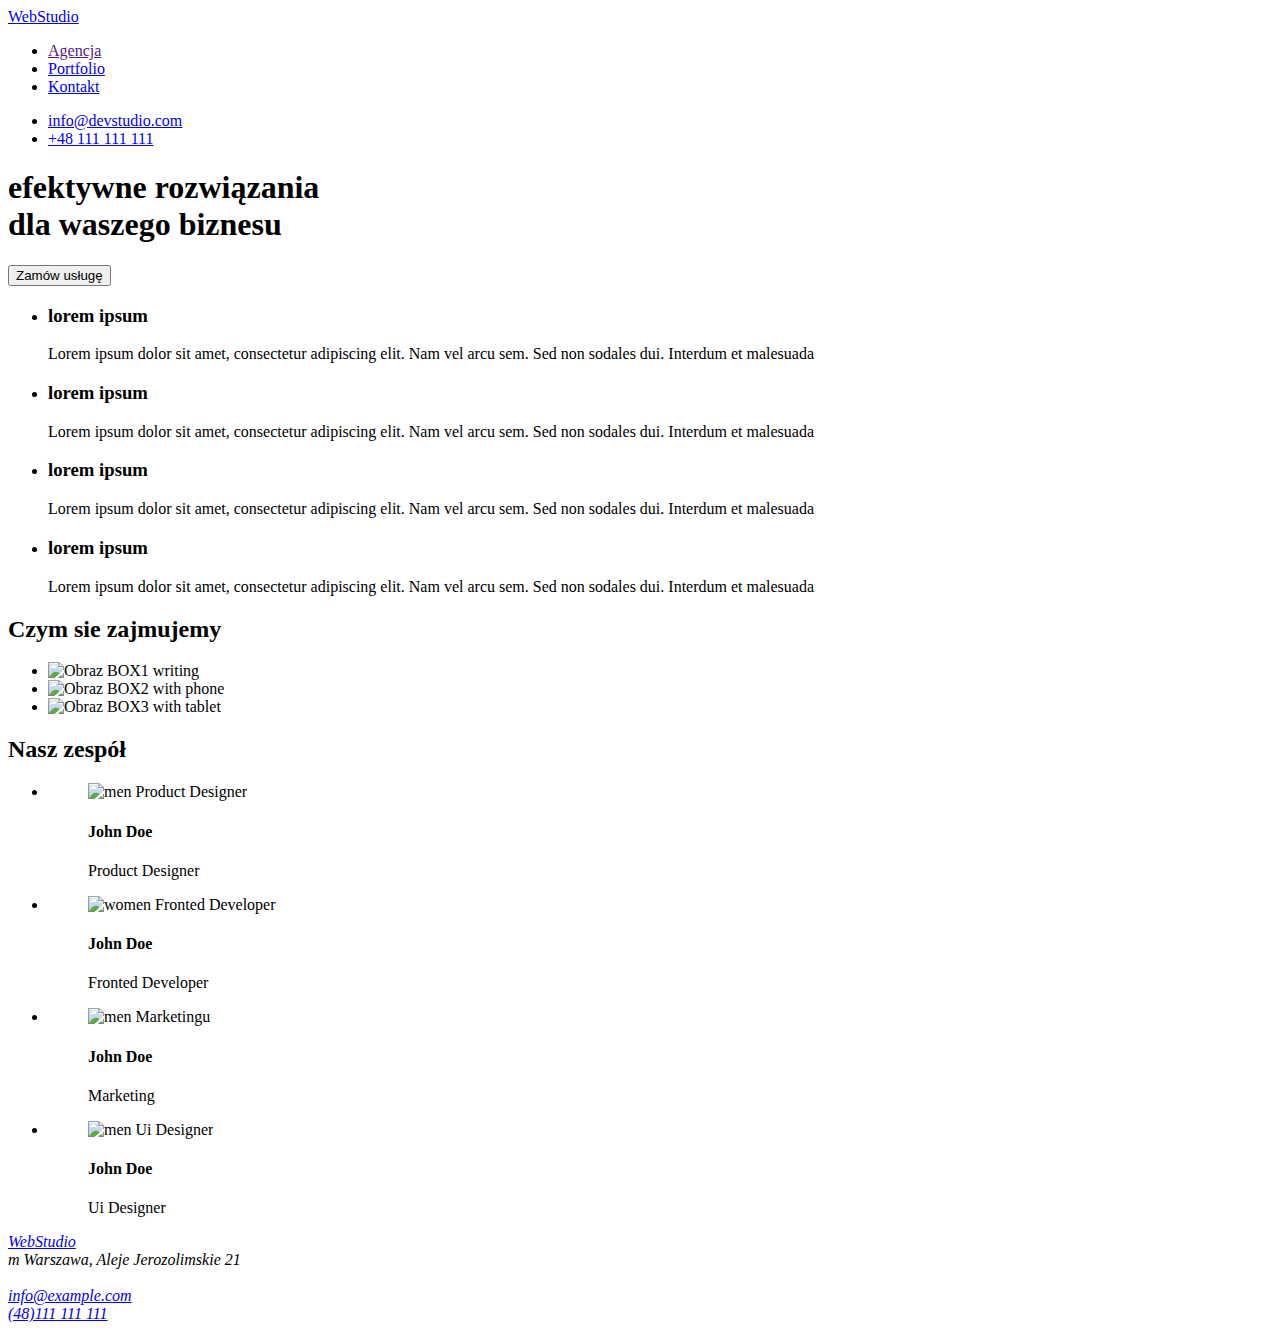
==== index.html @ 74d0e313 "logo poprawki" ====
<!DOCTYPE html>
<html lang="en">
  <head>
    <meta charset="UTF-8" />
    <meta http-equiv="X-UA-Compatible" content="IE=edge" />
    <meta name="viewport" content="width=device-width, initial-scale=1.0" />
    <link rel="stylesheet" href="/goit-markup-hw-02/style/style.css" />
    <link rel="preconnect" href="https://fonts.googleapis.com" />
    <link rel="preconnect" href="https://fonts.gstatic.com" crossorigin />
    <link
      href="https://fonts.googleapis.com/css2?family=Raleway:wght@700&family=Roboto:wght@400;500;700;900&display=swap"
      rel="stylesheet"
  />
    <title>Praca Domowa</title>
  </head>

  <body>
    <header>
      <!----logo--> 
      <a class="header-logo" href="index.html"><span> Web</span>Studio </a>
      <nav>
        <ul class="list-style adress">
          <li>
            <a class="link" target="_blank" rel="noreferrer noopener" href="">Agencja</a>
          </li>
          <li>
            <a class="link" target="_blank" rel="noreferrer noopener" href="./portfolio.html">Portfolio</a>
          </li>
          <li>
            <a class="link" target="_blank" rel="noreferrer noopener" href="/">Kontakt</a>
          </li>
        </ul>
      </nav>
      <ul class="list-style adress">
        <li>
          <a class="link" href="info@devstudio.com">info@devstudio.com</a>
        </li>
        <li><a class="phone" href="+48 111 111 111">+48 111 111 111</a></li>
      </ul>
    </header>

    <main>
      <section class="section1">
        <h1 class="title1">
          efektywne rozwiązania
          <div>dla waszego biznesu</div>
        </h1>
        <button class="button-order" type="submit">Zamów usługę</button>
      </section>
      <section>
        <ul class="list-style">
          <li>
            <h3 class="post-title">lorem ipsum</h3>
            <p class="post-lorem">
              Lorem ipsum dolor sit amet, consectetur adipiscing elit. Nam vel
              arcu sem. Sed non sodales dui. Interdum et malesuada
            </p>
          </li>
          <li>
            <h3 class="post-title">lorem ipsum</h3>
            <p class="post-lorem">
              Lorem ipsum dolor sit amet, consectetur adipiscing elit. Nam vel
              arcu sem. Sed non sodales dui. Interdum et malesuada
            </p>
          </li>
          <li>
            <h3 class="post-title">lorem ipsum</h3>
            <p class="post-lorem">
              Lorem ipsum dolor sit amet, consectetur adipiscing elit. Nam vel
              arcu sem. Sed non sodales dui. Interdum et malesuada
            </p>
          </li>
          <li>
            <h3 class="post-title">lorem ipsum</h3>
            <p class="post-lorem">
              Lorem ipsum dolor sit amet, consectetur adipiscing elit. Nam vel
              arcu sem. Sed non sodales dui. Interdum et malesuada
            </p>
          </li>
        </ul>
      </section>
      <section class="section2">
        <h2 class="title2">Czym sie zajmujemy</h2>
        <ul class="list-style">
          <li>
            <img
              src="https://raw.githubusercontent.com/KarolMajch/goit-markup-hw-01/main/images/box.jpg"
              alt="Obraz BOX1 writing"
              width="370"
              height="294"
            />
          </li>
          <li>
            <img
              src="https://raw.githubusercontent.com/KarolMajch/goit-markup-hw-01/main/images/box2.jpg"
              alt="Obraz BOX2 with phone"
              width="370"
              height="294"
            />
          </li>
          <li>
            <img
              src="https://raw.githubusercontent.com/KarolMajch/goit-markup-hw-01/main/images/box3.jpg"
              alt="Obraz BOX3 with tablet"
              width="370"
              height="294"
            />
          </li>
        </ul>
      </section>
      <section>
        <h2 class="title2">Nasz zespół</h2>
        <ul class="list-style">
          <li>
            <figure class="our-team">
              <img
                src="https://raw.githubusercontent.com/KarolMajch/goit-markup-hw-01/main/images/osoba%20product%20(1).jpg"
                alt="men Product Designer"
                width="270"
                height="260"
              />
              <figcaption>
                <h4 class="personal-date">John Doe</h4>
                <p class="job-position">Product Designer</p>
              </figcaption>
            </figure>
          </li>
          <li>
            <figure class="our-team">
              <img
                src="https://raw.githubusercontent.com/KarolMajch/goit-markup-hw-01/main/images/osoba%20fronted%20(1).jpg"
                alt="women Fronted Developer"
                width="270"
                height="260"
              />
              <figcaption>
                <h4 class="personal-date">John Doe</h4>
                <p class="job-position">Fronted Developer</p>
              </figcaption>
            </figure>
          </li>
          <li>
            <figure class="our-team">
              <img
                src="https://raw.githubusercontent.com/KarolMajch/goit-markup-hw-01/main/images/osoba%20Marketing%20(1).jpg"
                alt="men Marketingu"
                width="270"
                height="260"
              />
              <figcaption>
                <h4 class="personal-date">John Doe</h4>
                <p class="job-position">Marketing</p>
              </figcaption>
            </figure class="our-team">
          </li>
          <li>
            <figure>
              <img
                src="https://raw.githubusercontent.com/KarolMajch/goit-markup-hw-01/main/images/osoba%20UI%20(1).jpg"
                alt="men Ui Designer"
                width="270"
                height="260"
              />
              <figcaption>
                <h4 class="personal-date">John Doe</h4>
                <p class="job-position">Ui Designer</p>
              </figcaption>
            </figure>
          </li>
        </ul>
      </section>
    </main>
    <footer>
      <address class="footer">
        <a class="footer-logo" href="index.html"><span> Web</span>Studio </a>
        <div class="footer-adress"> m Warszawa, Aleje Jerozolimskie 21 </diV> <br />
        <a class="footer-mail" href="mailto:info@example.com"> info@example.com</a><br />
        <a class="footer-phone" href=" tel:+48 111 111 111"> (48)111 111 111</a>
      </address>
    </footer>
  </body>
</html>
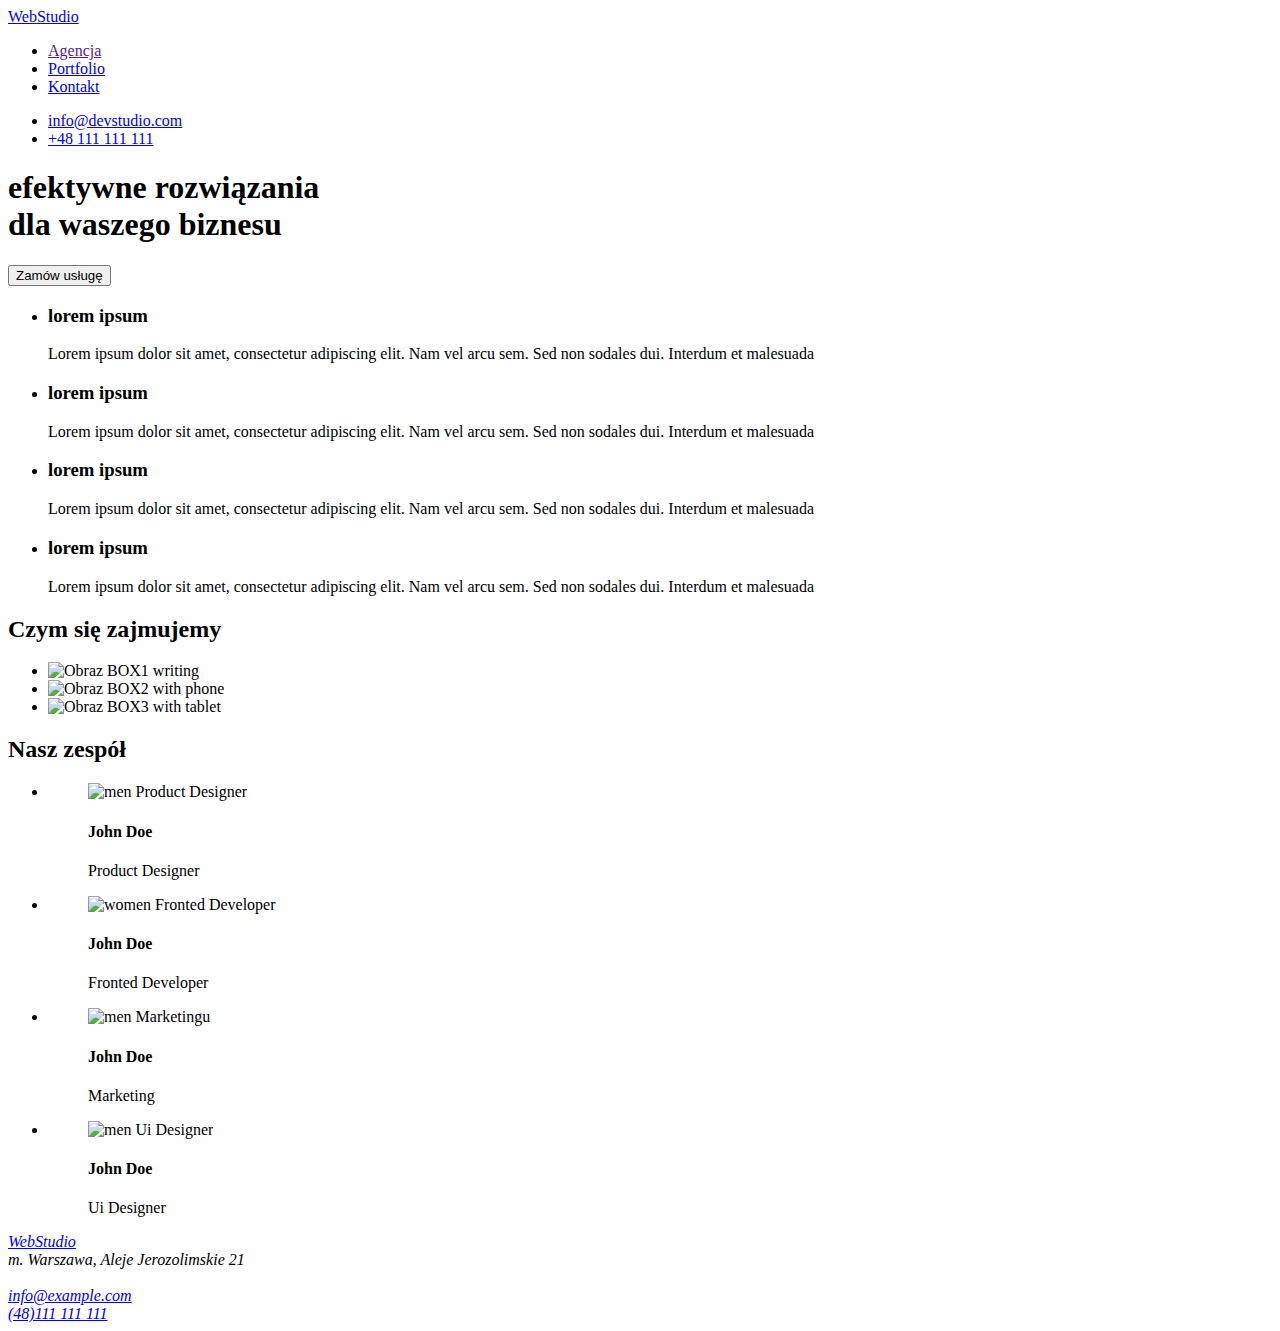
==== commit d6703fcc: "poprawki" ====
--- a/index.html
+++ b/index.html
@@ -7,17 +7,15 @@
     <link rel="stylesheet" href="/goit-markup-hw-02/style/style.css" />
     <link rel="preconnect" href="https://fonts.googleapis.com" />
     <link rel="preconnect" href="https://fonts.gstatic.com" crossorigin />
-    <link
-      href="https://fonts.googleapis.com/css2?family=Raleway:wght@700&family=Roboto:wght@400;500;700;900&display=swap"
-      rel="stylesheet"
-  />
-    <title>Praca Domowa</title>
+    <link href="https://fonts.googleapis.com/css2?family=Raleway:wght@700&family=Roboto:wght@400;500;700;900&display=swap"
+      rel="stylesheet" />
+    <title>Main page</title>
   </head>
 
   <body>
     <header>
       <!----logo--> 
-      <a class="header-logo" href="index.html"><span> Web</span>Studio </a>
+      <a class="header-logo" href="index.html"><span>Web</span>Studio </a>
       <nav>
         <ul class="list-style adress">
           <li>
@@ -38,7 +36,7 @@
         <li><a class="phone" href="+48 111 111 111">+48 111 111 111</a></li>
       </ul>
     </header>
-
+<!--main section-->
     <main>
       <section class="section1">
         <h1 class="title1">
@@ -79,8 +77,9 @@
           </li>
         </ul>
       </section>
+      <!-- section with team-->
       <section class="section2">
-        <h2 class="title2">Czym sie zajmujemy</h2>
+        <h2 class="title2">Czym się zajmujemy</h2>
         <ul class="list-style">
           <li>
             <img
@@ -170,10 +169,11 @@
         </ul>
       </section>
     </main>
+    <!-- stopka-->
     <footer>
       <address class="footer">
         <a class="footer-logo" href="index.html"><span> Web</span>Studio </a>
-        <div class="footer-adress"> m Warszawa, Aleje Jerozolimskie 21 </diV> <br />
+        <div class="footer-adress"> m. Warszawa, Aleje Jerozolimskie 21 </diV> <br />
         <a class="footer-mail" href="mailto:info@example.com"> info@example.com</a><br />
         <a class="footer-phone" href=" tel:+48 111 111 111"> (48)111 111 111</a>
       </address>
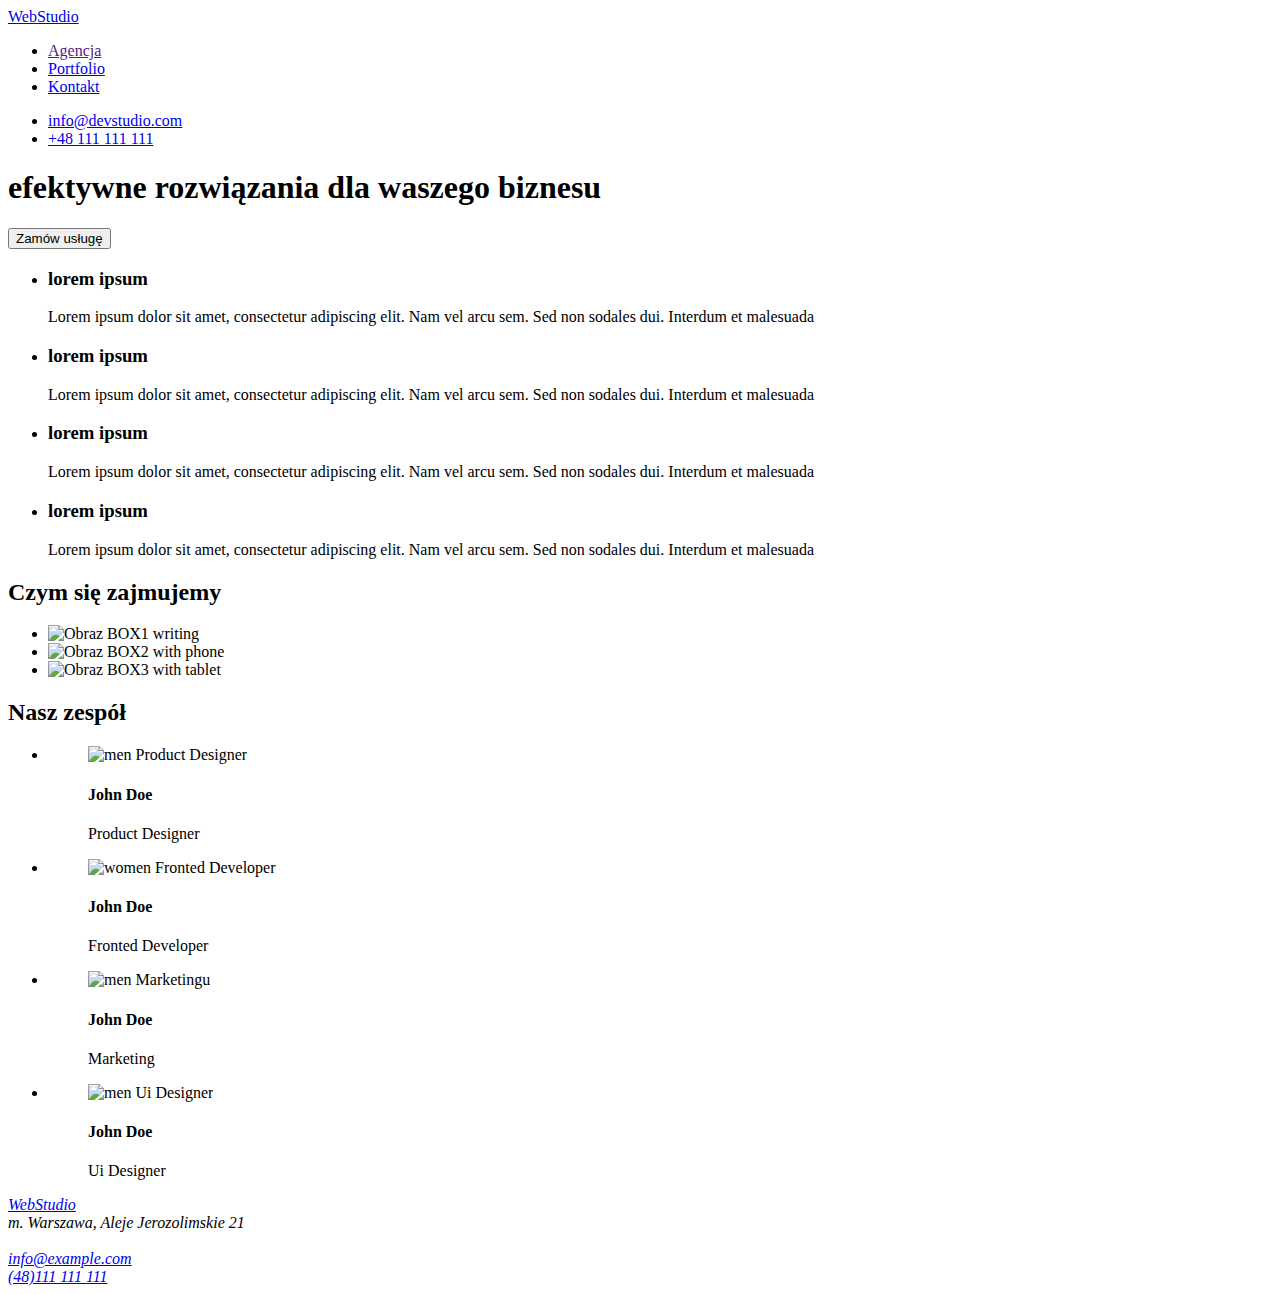
==== commit 6a99832b: "poprawki" ====
--- a/index.html
+++ b/index.html
@@ -14,7 +14,7 @@
 
   <body>
     <header>
-      <!----logo--> 
+      <!--logo--> 
       <a class="header-logo" href="index.html"><span>Web</span>Studio </a>
       <nav>
         <ul class="list-style adress">
@@ -41,7 +41,7 @@
       <section class="section1">
         <h1 class="title1">
           efektywne rozwiązania
-          <div>dla waszego biznesu</div>
+          <span>dla waszego biznesu</span>
         </h1>
         <button class="button-order" type="submit">Zamów usługę</button>
       </section>
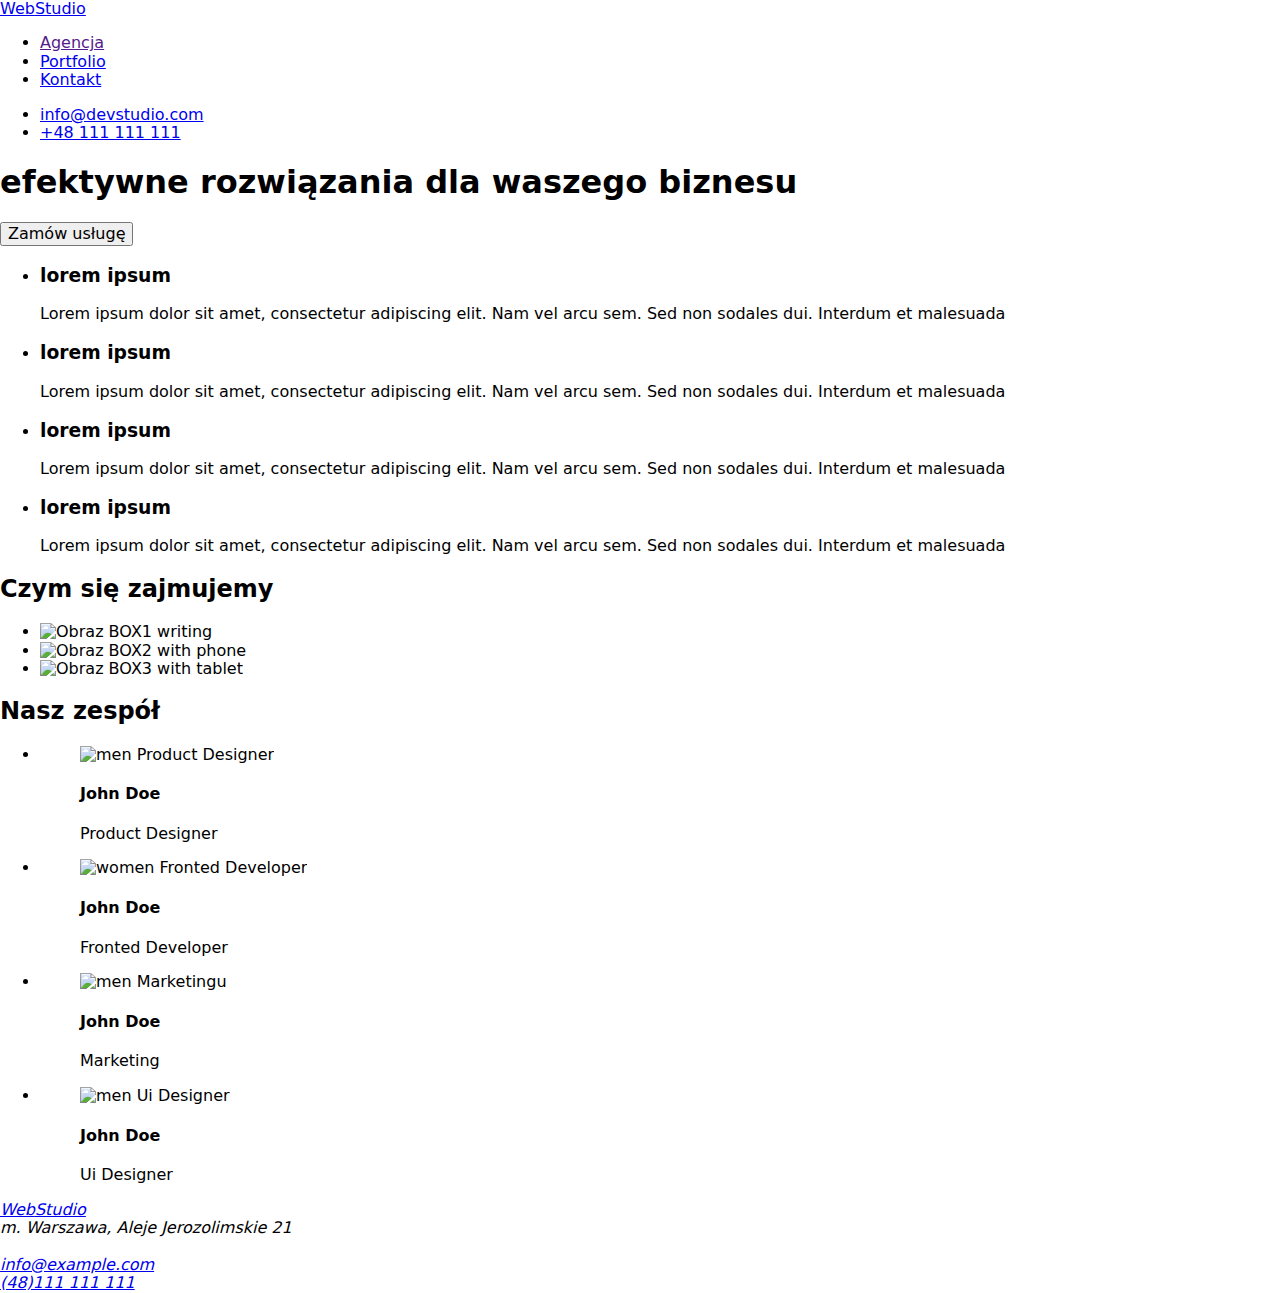
==== commit 0b3dda52: "korekty" ====
--- a/index.html
+++ b/index.html
@@ -1,21 +1,26 @@
 <!DOCTYPE html>
 <html lang="en">
-  <head>
-    <meta charset="UTF-8" />
-    <meta http-equiv="X-UA-Compatible" content="IE=edge" />
-    <meta name="viewport" content="width=device-width, initial-scale=1.0" />
-    <link rel="stylesheet" href="/goit-markup-hw-02/style/style.css" />
-    <link rel="preconnect" href="https://fonts.googleapis.com" />
-    <link rel="preconnect" href="https://fonts.gstatic.com" crossorigin />
-    <link href="https://fonts.googleapis.com/css2?family=Raleway:wght@700&family=Roboto:wght@400;500;700;900&display=swap"
-      rel="stylesheet" />
-    <title>Main page</title>
-  </head>
+
+<head>
+  <meta charset="UTF-8" />
+  <meta http-equiv="X-UA-Compatible" content="IE=edge" />
+  <meta name="viewport" content="width=device-width, initial-scale=1.0" />
+  <link rel="stylesheet" href="/goit-markup-hw-03/style/style.css" />
+  <link rel="stylesheet" href="/style/modern-normalize.css"/>
+  <link rel="preconnect" href="https://fonts.googleapis.com" />
+  <link rel="preconnect" href="https://fonts.gstatic.com" crossorigin />
+  <link href="https://fonts.googleapis.com/css2?family=Raleway:wght@700&family=Roboto:wght@400;500;700;900&display=swap"
+    rel="stylesheet" />
+
+  <title>Main page</title>
+
+</head>
 
   <body>
     <header>
       <!--logo--> 
       <a class="header-logo" href="index.html"><span>Web</span>Studio </a>
+      <!-- linki-->
       <nav>
         <ul class="list-style adress">
           <li>
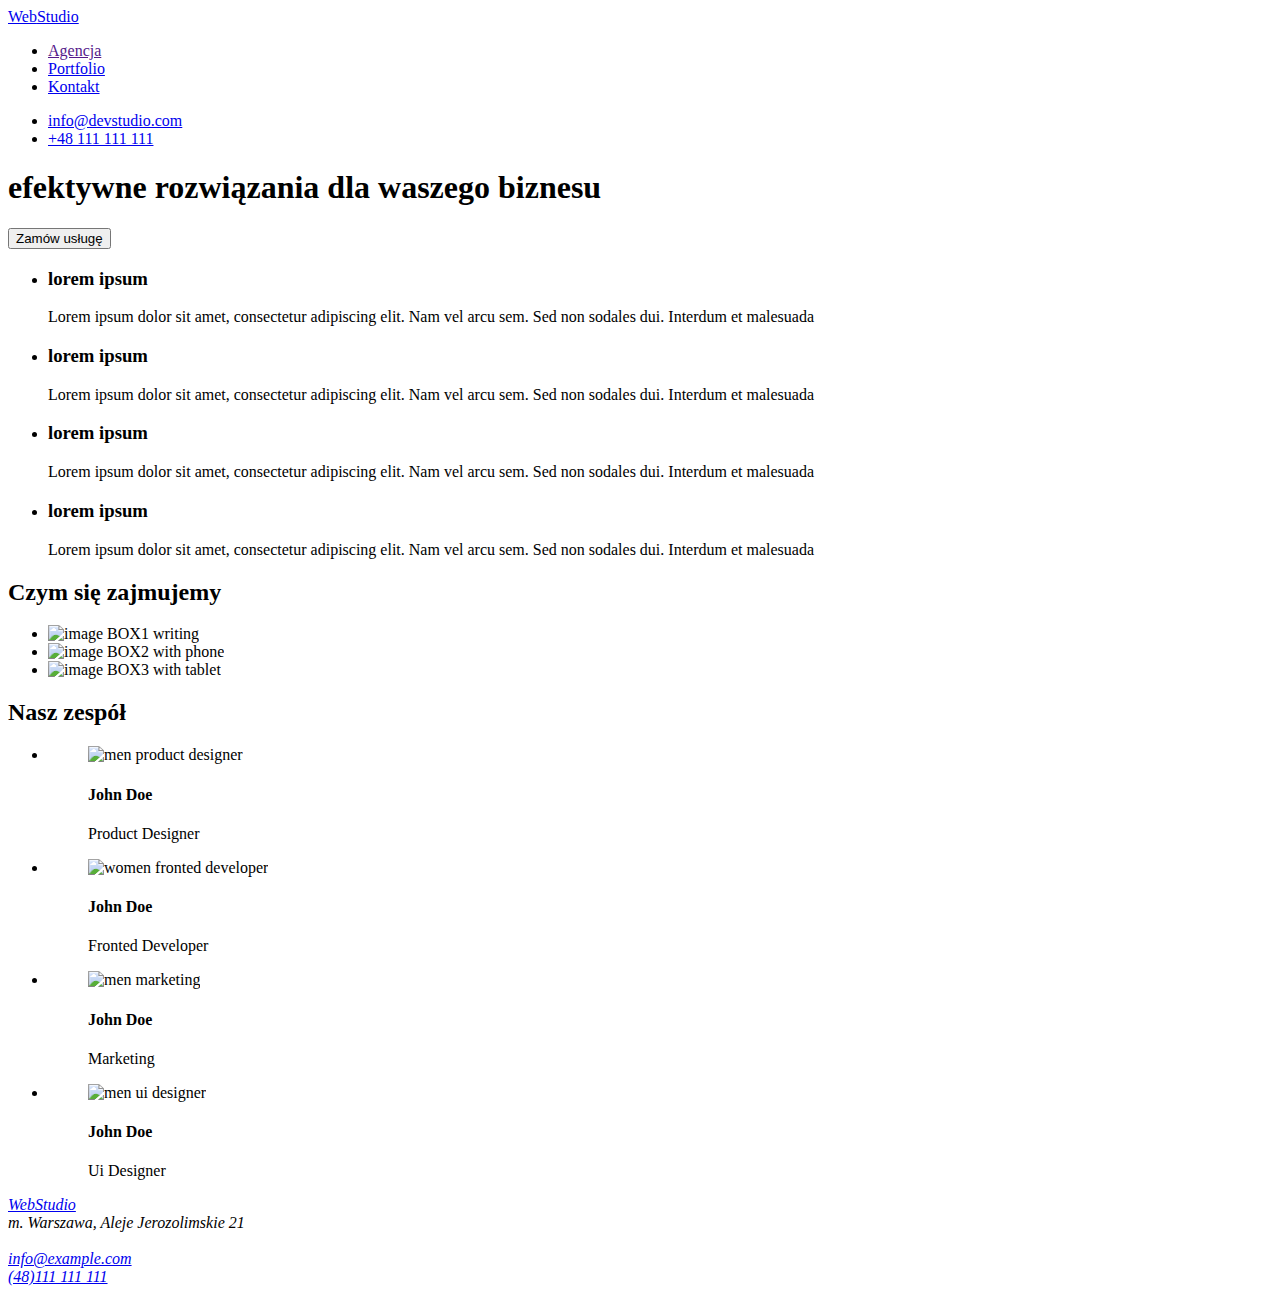
==== commit 7c07b055: "poprawki" ====
--- a/index.html
+++ b/index.html
@@ -1,20 +1,16 @@
 <!DOCTYPE html>
 <html lang="en">
-
-<head>
-  <meta charset="UTF-8" />
-  <meta http-equiv="X-UA-Compatible" content="IE=edge" />
-  <meta name="viewport" content="width=device-width, initial-scale=1.0" />
-  <link rel="stylesheet" href="/goit-markup-hw-03/style/style.css" />
-  <link rel="stylesheet" href="/style/modern-normalize.css"/>
-  <link rel="preconnect" href="https://fonts.googleapis.com" />
-  <link rel="preconnect" href="https://fonts.gstatic.com" crossorigin />
-  <link href="https://fonts.googleapis.com/css2?family=Raleway:wght@700&family=Roboto:wght@400;500;700;900&display=swap"
-    rel="stylesheet" />
-
-  <title>Main page</title>
-
-</head>
+  <head>
+    <meta charset="UTF-8" />
+    <meta http-equiv="X-UA-Compatible" content="IE=edge" />
+    <meta name="viewport" content="width=device-width, initial-scale=1.0" />
+    <link rel="stylesheet" href="/goit-markup-hw-02/style/style.css" />
+    <link rel="preconnect" href="https://fonts.googleapis.com" />
+    <link rel="preconnect" href="https://fonts.gstatic.com" crossorigin />
+    <link href="https://fonts.googleapis.com/css2?family=Raleway:wght@700&family=Roboto:wght@400;500;700;900&display=swap"
+      rel="stylesheet" />
+    <title>Main page</title>
+  </head>
 
   <body>
     <header>
@@ -36,9 +32,9 @@
       </nav>
       <ul class="list-style adress">
         <li>
-          <a class="link" href="info@devstudio.com">info@devstudio.com</a>
+          <a class="header-mail" href="info@devstudio.com">info@devstudio.com</a>
         </li>
-        <li><a class="phone" href="+48 111 111 111">+48 111 111 111</a></li>
+        <li><a class="header-phone" href="+48 111 111 111">+48 111 111 111</a></li>
       </ul>
     </header>
 <!--main section-->
@@ -48,7 +44,7 @@
           efektywne rozwiązania
           <span>dla waszego biznesu</span>
         </h1>
-        <button class="button-order" type="submit">Zamów usługę</button>
+        <button class="button-order" type="button">Zamów usługę</button>
       </section>
       <section>
         <ul class="list-style">
@@ -89,7 +85,7 @@
           <li>
             <img
               src="https://raw.githubusercontent.com/KarolMajch/goit-markup-hw-01/main/images/box.jpg"
-              alt="Obraz BOX1 writing"
+              alt="image BOX1 writing"
               width="370"
               height="294"
             />
@@ -97,7 +93,7 @@
           <li>
             <img
               src="https://raw.githubusercontent.com/KarolMajch/goit-markup-hw-01/main/images/box2.jpg"
-              alt="Obraz BOX2 with phone"
+              alt="image BOX2 with phone"
               width="370"
               height="294"
             />
@@ -105,7 +101,7 @@
           <li>
             <img
               src="https://raw.githubusercontent.com/KarolMajch/goit-markup-hw-01/main/images/box3.jpg"
-              alt="Obraz BOX3 with tablet"
+              alt="image BOX3 with tablet"
               width="370"
               height="294"
             />
@@ -119,7 +115,7 @@
             <figure class="our-team">
               <img
                 src="https://raw.githubusercontent.com/KarolMajch/goit-markup-hw-01/main/images/osoba%20product%20(1).jpg"
-                alt="men Product Designer"
+                alt="men product designer"
                 width="270"
                 height="260"
               />
@@ -133,7 +129,7 @@
             <figure class="our-team">
               <img
                 src="https://raw.githubusercontent.com/KarolMajch/goit-markup-hw-01/main/images/osoba%20fronted%20(1).jpg"
-                alt="women Fronted Developer"
+                alt="women fronted developer"
                 width="270"
                 height="260"
               />
@@ -147,7 +143,7 @@
             <figure class="our-team">
               <img
                 src="https://raw.githubusercontent.com/KarolMajch/goit-markup-hw-01/main/images/osoba%20Marketing%20(1).jpg"
-                alt="men Marketingu"
+                alt="men marketing"
                 width="270"
                 height="260"
               />
@@ -161,7 +157,7 @@
             <figure>
               <img
                 src="https://raw.githubusercontent.com/KarolMajch/goit-markup-hw-01/main/images/osoba%20UI%20(1).jpg"
-                alt="men Ui Designer"
+                alt="men ui designer"
                 width="270"
                 height="260"
               />
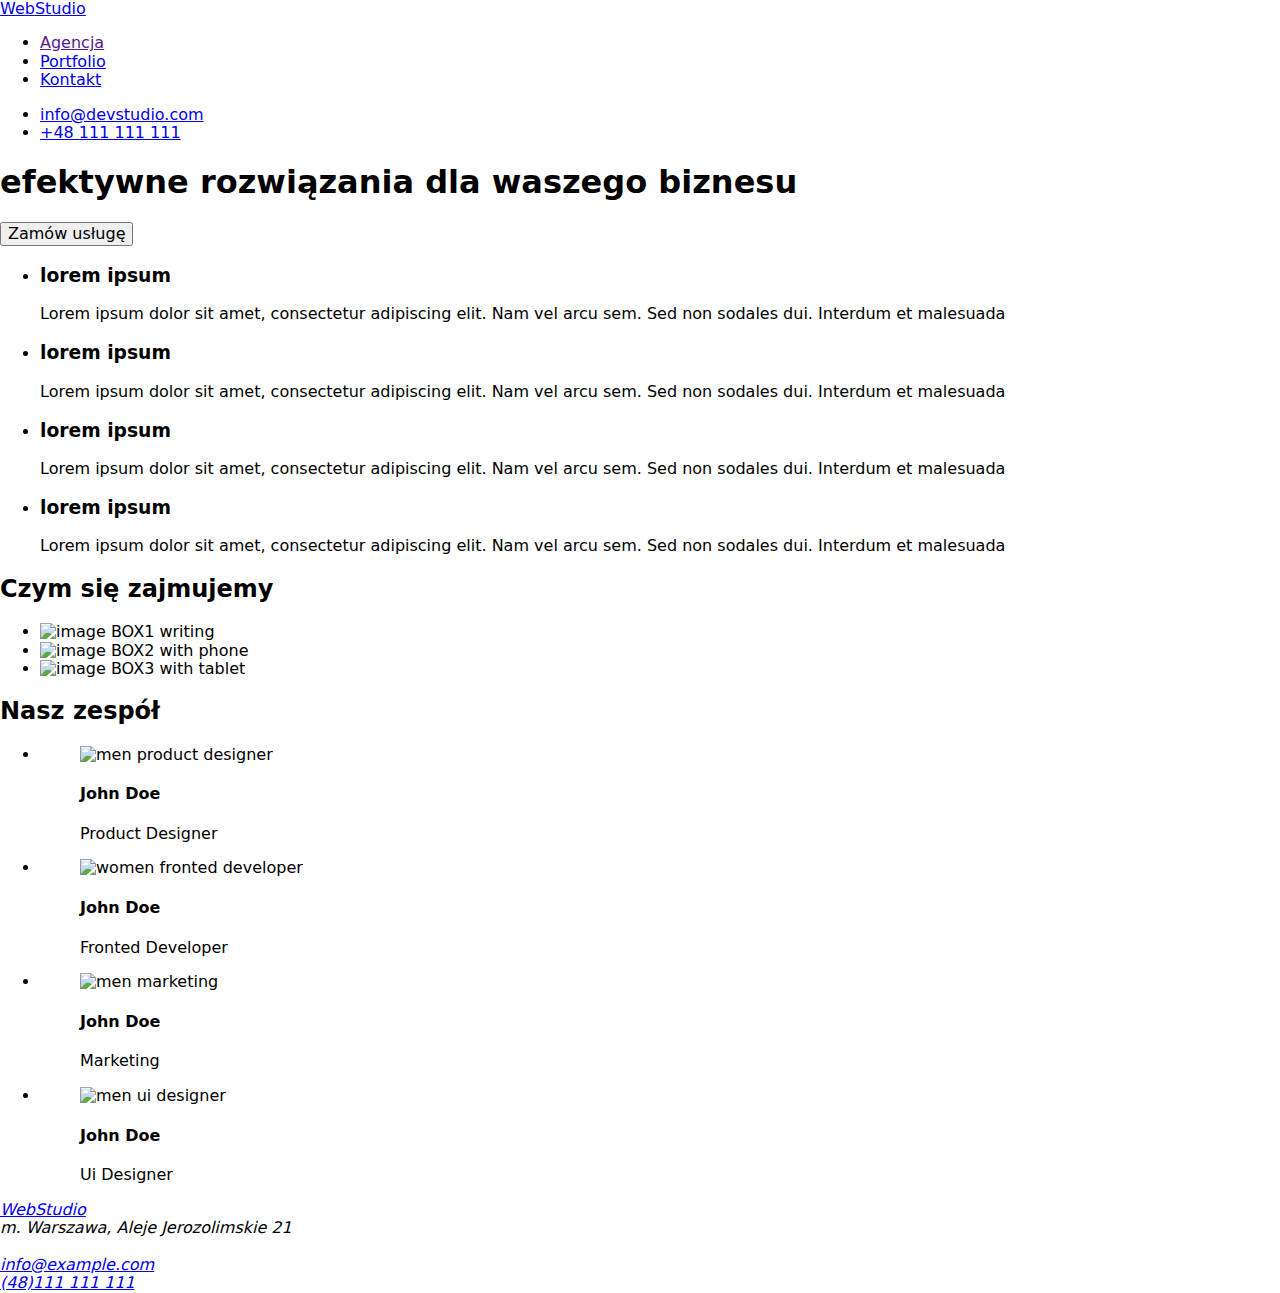
==== commit a1e8193c: "Merge branch 'main' of https://github.com/KarolMajch/goit-markup-hw-02" ====
--- a/index.html
+++ b/index.html
@@ -1,16 +1,20 @@
 <!DOCTYPE html>
 <html lang="en">
-  <head>
-    <meta charset="UTF-8" />
-    <meta http-equiv="X-UA-Compatible" content="IE=edge" />
-    <meta name="viewport" content="width=device-width, initial-scale=1.0" />
-    <link rel="stylesheet" href="/goit-markup-hw-02/style/style.css" />
-    <link rel="preconnect" href="https://fonts.googleapis.com" />
-    <link rel="preconnect" href="https://fonts.gstatic.com" crossorigin />
-    <link href="https://fonts.googleapis.com/css2?family=Raleway:wght@700&family=Roboto:wght@400;500;700;900&display=swap"
-      rel="stylesheet" />
-    <title>Main page</title>
-  </head>
+
+<head>
+  <meta charset="UTF-8" />
+  <meta http-equiv="X-UA-Compatible" content="IE=edge" />
+  <meta name="viewport" content="width=device-width, initial-scale=1.0" />
+  <link rel="stylesheet" href="/goit-markup-hw-03/style/style.css" />
+  <link rel="stylesheet" href="/style/modern-normalize.css"/>
+  <link rel="preconnect" href="https://fonts.googleapis.com" />
+  <link rel="preconnect" href="https://fonts.gstatic.com" crossorigin />
+  <link href="https://fonts.googleapis.com/css2?family=Raleway:wght@700&family=Roboto:wght@400;500;700;900&display=swap"
+    rel="stylesheet" />
+
+  <title>Main page</title>
+
+</head>
 
   <body>
     <header>
